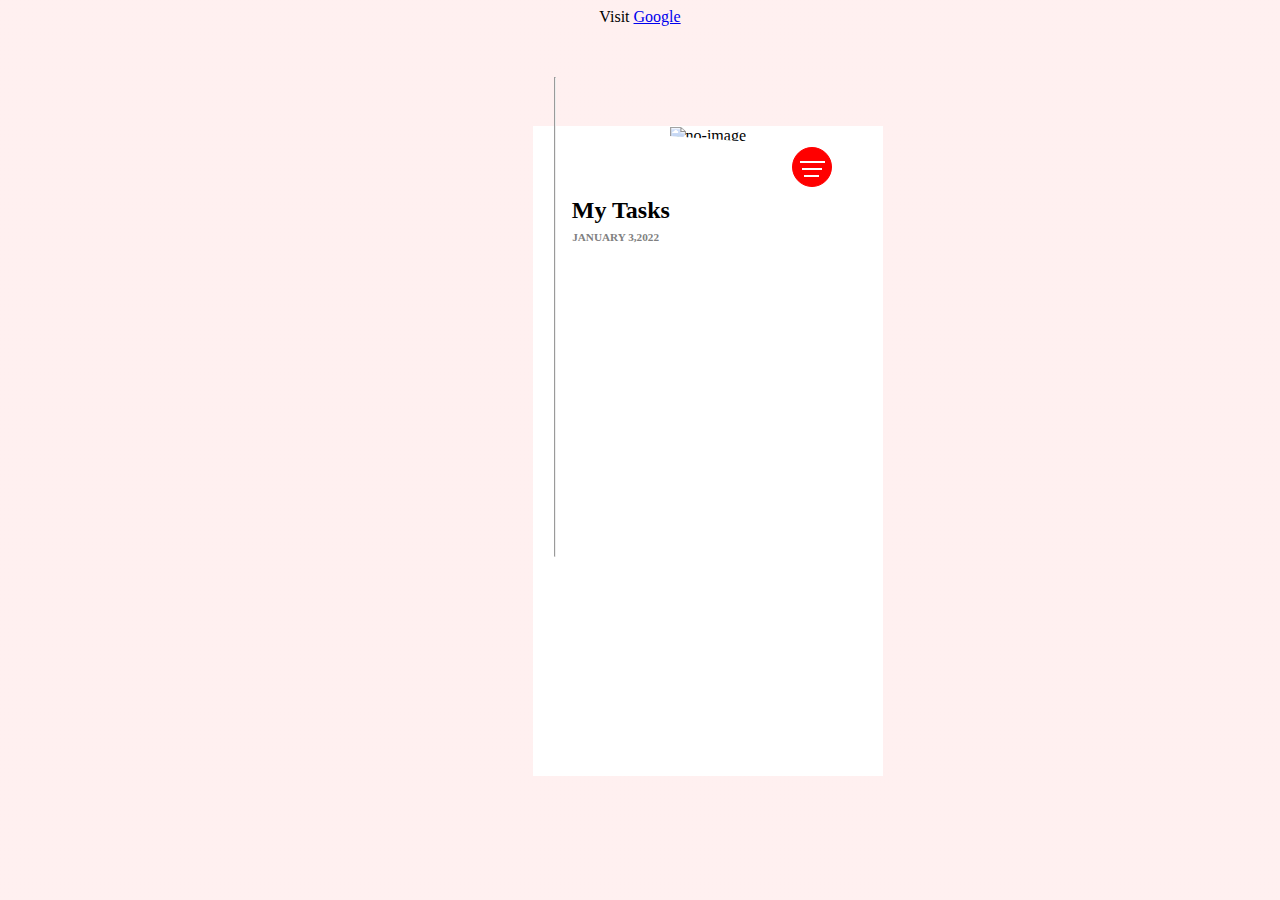
==== din.html @ 5630a7aa "Add files via upload" ====
<!DOCTYPE html>
<html lang="en">
<head>
    <meta charset="UTF-8">
    <meta http-equiv="X-UA-Compatible" content="IE=edge">
    <meta name="viewport" content="width=device-width, initial-scale=1.0">
    <title>Document</title>
    <link rel="stylesheet" href="din.css">
</head>
<body>
    <p class="link">Visit    <a href="https://www.google.com">Google</a></p>
    <div class="Mobile">
           <div class="Half">
            <img class="ime" height="350px" width="348px" src="https://images.unsplash.com/photo-1541963463532-d68292c34b19?ixlib=rb-1.2.1&ixid=MnwxMjA3fDB8MHxleHBsb3JlLWZlZWR8Mnx8fGVufDB8fHx8&w=1000&q=80" alt="no-image">
           <div class="Header">
            <div class="Icon">
            <div class="Top">
                <div class="menu"></div>
                <div class="menu"></div>
                <div class="menu"></div>
            </div>
           <h1 id="timeline">Timeline</h1>
            </div>
            <h1 id="timeline">° ° °</h1>
           </div>
           <div class="Profile">
               <img id="imagee" width="50px" height="50px" src="https://encrypted-tbn0.gstatic.com/images?q=tbn:ANd9GcSBCQkJ9H19piIgHPU_JNyHdFiRcDSGjbhDRCBkVHg&s" alt=""> 
                <h3 id="aboutMe"> John Mathew <br><p id="des">Web/FrontEnd Development</p></h3>          
            </div>
            </div>
           <div class="An">
            <hr class="HRR">
            <h2 id="myTasks">My Tasks</h2>
            <h3 id="dateTime">JANUARY 3,2022</h3>
            <div class="Options"><img src="" alt="">
            <div class="Wifi">
                <div class="one"></div>
                <div class="two"></div>
                <div class="three"></div>
            </div>
            </div>
           </div>
    </div>
</body>
</html>
---- din.css ----
*{
 box-sizing: border-box;
}
body{
    text-align: center;
    background-size: cover;
    background-image: linear-gradient(rgba(255, 225, 225, 0.5), 
    rgba(255, 225, 225, 0.5)), url("https://images.unsplash.com/photo-1444703686981-a3abbc4d4fe3?ixlib=rb-1.2.1&ixid=MnwxMjA3fDB8MHxwaG90by1wYWdlfHx8fGVufDB8fHx8&auto=format&fit=crop&w=1170&q=80");
}
.link{
    margin: 0 auto;
}
.Mobile{
    height: 650px;
    width: 350px;
    background-color: white;
    border: 1px solid white;
    position: absolute;
    margin-top: 100px;
    margin-left: 41%;
}
.ime{
    clip-path: polygon(0 0, 100% 0, 100% 80%,0 50%);
}
.menu{
    margin-top: 5px;
    height: 2px;
    width: 20px;
    color: white;
    border: 1px solid white;
}
.Top{
    position: relative;
    padding: 20px;
}
.Icon{
    position: relative;
     
    display: flex;
    flex-direction: row;
    width: 100px;
    justify-content: space-between;
}
#timeline{
    margin-top: 20px;
    color: white;
    font-size: 1.5em;
}
.Header{
    position: relative;
    margin-top: -100%;  
    display: flex;
    flex-direction: row;
    width: 330px;
    justify-content: space-between;
}
.Profile{
   display: flex;
   flex-direction: row;
   margin-top: 40px;   
   justify-content: space-between;
   width: 270px;
   
}
#imagee{
    position: relative;
    margin-top: 20px;
    margin-left: 20px;
    border-radius: 50%;
}
#aboutMe{
    margin-top: 25px;
    position: relative;
    color: white;
    font-size: 1.3em;
}
#des{
    margin-top: 5px;
    font-size: 0.7em;
}
.HRR{
    margin-top: -50px;
    width: 1px;
    height: 480px;
    margin-left: 20px;
}
.Options{
    margin-top: 20px;
    position: relative;
    margin-right: 50px;
    margin-left: 20%;
    background-color: red;
    border-radius: 50%;
    height: 40px;
    width: 40px;
    border: 1px solid red;
}
.one{
    margin: -5px 0 0 7px; 
    background-color: white;
    color: white;
    height: 2px;
    width: 25px;
}
.two{
    margin: 0 auto;
    margin-top: 5px;
    background-color: white;
    color: white;
    height: 2px;
    width: 20px;
}
.three{
    margin: 0 auto;
    margin-top: 5px;
    background-color: white;
    color: white;
    height: 2px;
    width: 15px;
}
#myTasks{
    margin-top: 20%;
    margin-left: -50%;
    position: absolute;
   
}
.An{
    justify-content: space-evenly;
    display: flex;
    flex-direction: row;
}
#dateTime{

    position: absolute;
    font-size: 0.7em;
    color: gray;
    margin-top: 30%;
    margin-left: -53%;
}
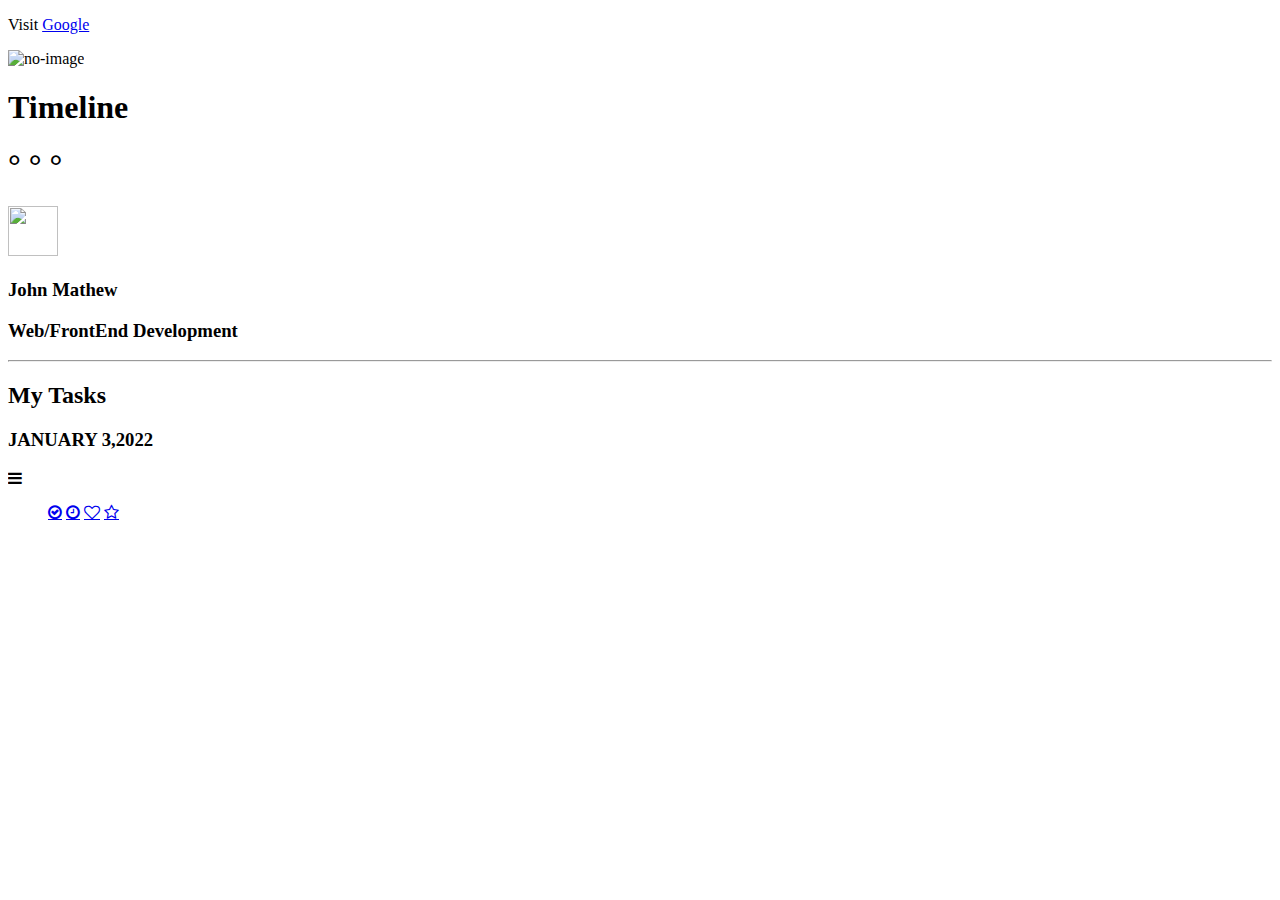
==== commit f4bf5b2a: "Update din.html" ====
--- a/din.html
+++ b/din.html
@@ -5,10 +5,10 @@
     <meta http-equiv="X-UA-Compatible" content="IE=edge">
     <meta name="viewport" content="width=device-width, initial-scale=1.0">
     <title>Document</title>
-    <link rel="stylesheet" href="din.css">
+    <link rel="stylesheet" href="https://cdnjs.cloudflare.com/ajax/libs/font-awesome/4.7.0/css/font-awesome.min.css">
 </head>
-<body>
-    <p class="link">Visit    <a href="https://www.google.com">Google</a></p>
+<body id="Body">
+     <p class="link">Visit    <a href="https://www.google.com">Google</a></p>
     <div class="Mobile">
            <div class="Half">
             <img class="ime" height="350px" width="348px" src="https://images.unsplash.com/photo-1541963463532-d68292c34b19?ixlib=rb-1.2.1&ixid=MnwxMjA3fDB8MHxleHBsb3JlLWZlZWR8Mnx8fGVufDB8fHx8&w=1000&q=80" alt="no-image">
@@ -32,14 +32,33 @@
             <hr class="HRR">
             <h2 id="myTasks">My Tasks</h2>
             <h3 id="dateTime">JANUARY 3,2022</h3>
-            <div class="Options"><img src="" alt="">
-            <div class="Wifi">
-                <div class="one"></div>
-                <div class="two"></div>
-                <div class="three"></div>
+            <div id="home">
+        
+        </div>
+        <div id="slee">
+           
+        </div>
+            <div class="Options">
+            
+                
+<div id="circularMenu1" class="circular-menu circular-menu-left active">
+
+
+  <a class="floating-btn" onclick="document.getElementById('circularMenu1').classList.toggle('active');  ">
+    <i class="fa fa-bars"></i>
+  </a>
+  <menu class="items-wrapper">
+    <a href="#home" class="menu-item fa fa-check-circle-o"></a>
+    <a href="#slee" class="menu-item fa fa-clock-o"></a>
+    <a href="#" class="menu-item fa fa-heart-o"></a>
+    <a href="#" class="menu-item fa fa-star-o"></a>
+  </menu>
             </div>
-            </div>
+            
            </div>
     </div>
-</body>
-</html>+    
+
+    </body>
+<script src="chronometer.js"></script>
+</html>
